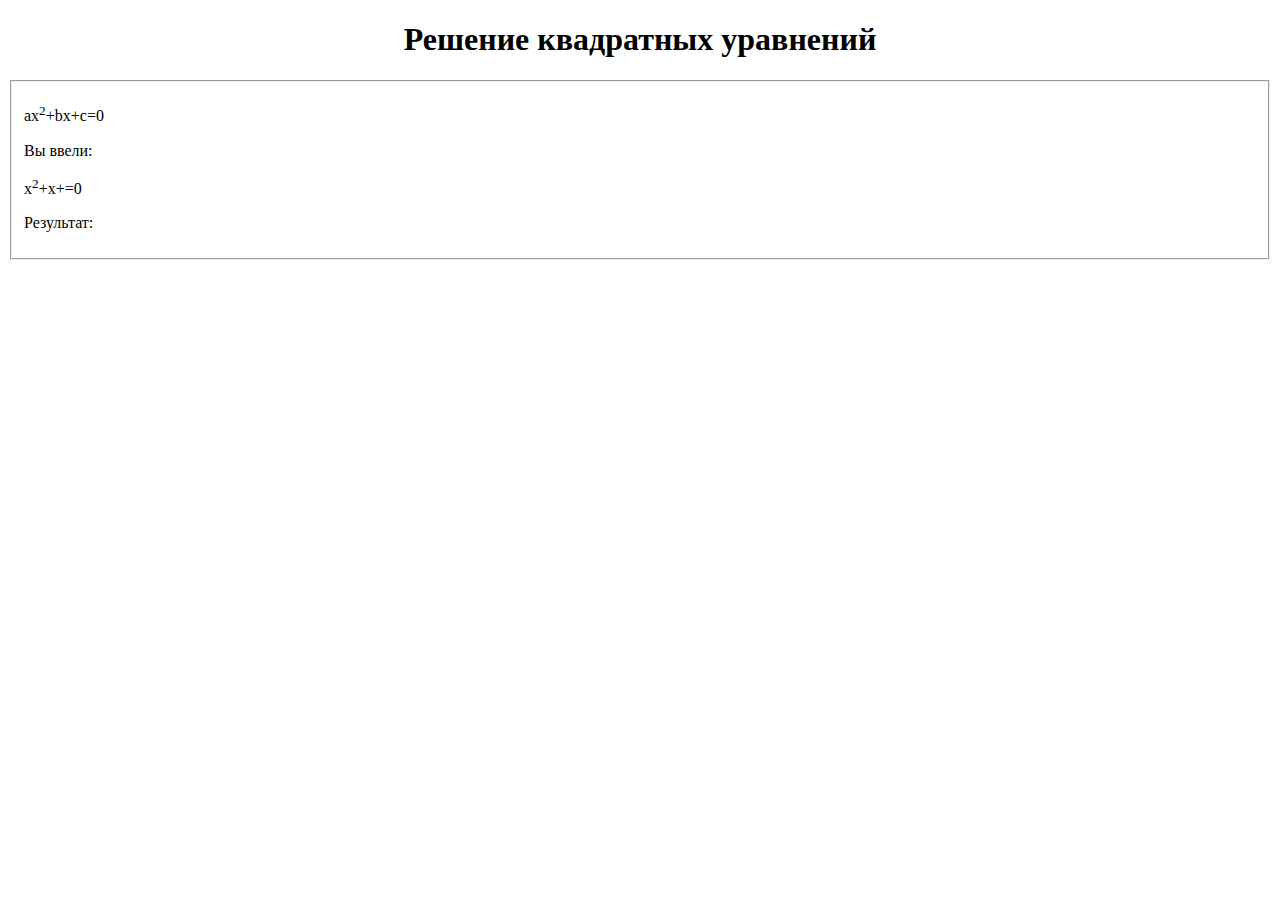
==== src/main/resources/templates/result.html @ 4ffa9d29 "Добавление файлов проекта" ====
<!DOCTYPE html>
<html xmlns:th="http://www.thymeleaf.org">
<head>
    <title>Калькулятор</title>
    <link rel="stylesheet" th:href="@{css/styles.css}" />
</head>
<body>
<form method="post">
    <h1 style="text-align: center">Решение квадратных уравнений</h1>
    <fieldset>
        <div>
            <p><span>a</span>x<sup>2</sup>+<span>b</span>x+<span>c</span>=0</p>
            <p>Вы ввели:</p>
            <p><span th:text="${a}"/>x<sup>2</sup>+<span th:text="${b}"/>x+<span th:text="${c}"/>=0</p>
            <p th:text="${d}" />
            <p>Результат:</p>
            <p th:text="${result1}" />
            <p th:text="${result2}" />
            <p th:text="${result3}" />
        </div>
    </fieldset>
</form>
</body>
</html>
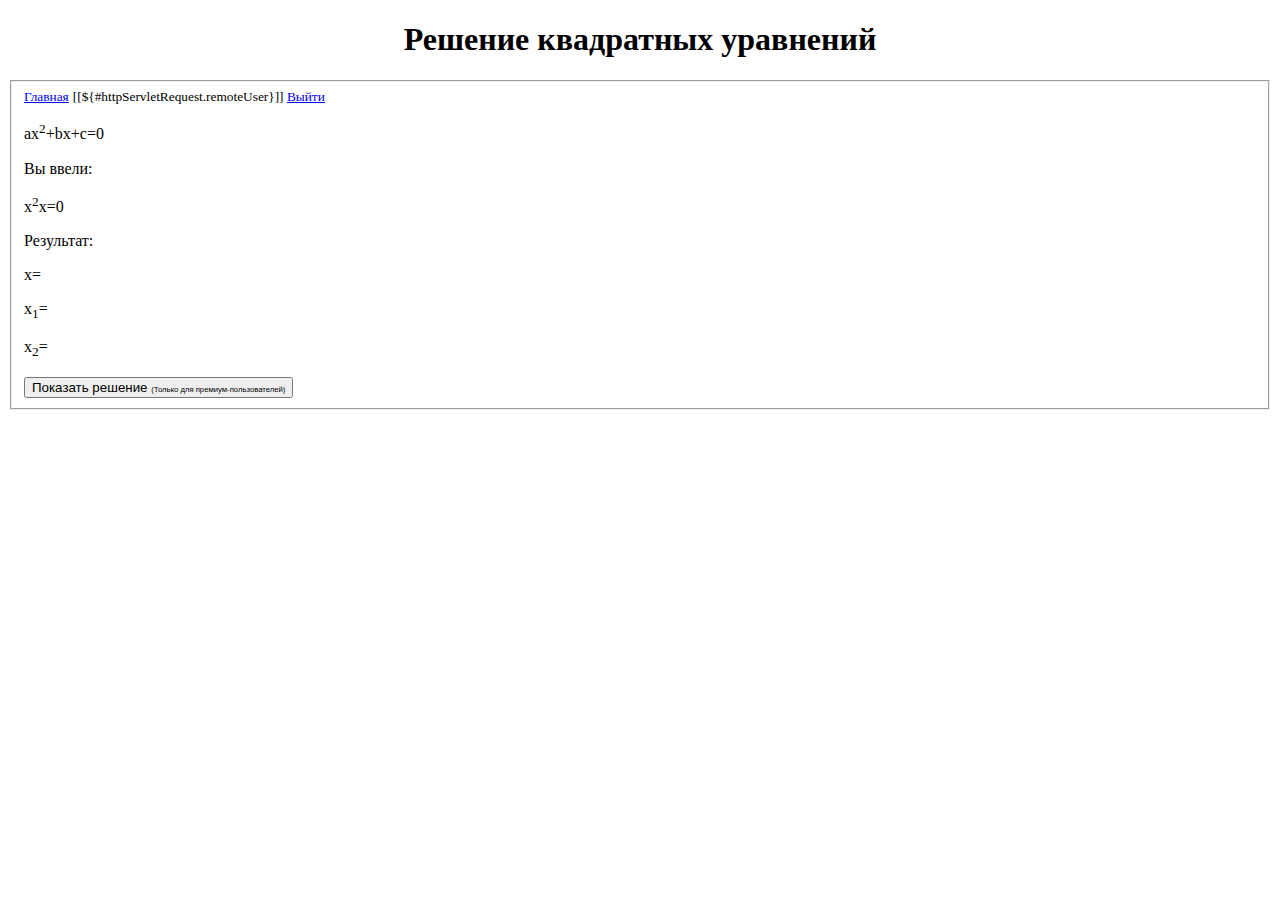
==== commit 0e5adaeb: "Добавление файлов для Spring Security" ====
--- a/src/main/resources/templates/result.html
+++ b/src/main/resources/templates/result.html
@@ -1,5 +1,5 @@
 <!DOCTYPE html>
-<html xmlns:th="http://www.thymeleaf.org">
+<html xmlns:th="http://www.thymeleaf.org" xmlns="http://www.w3.org/1999/html">
 <head>
     <title>Калькулятор</title>
     <link rel="stylesheet" th:href="@{css/styles.css}" />
@@ -8,15 +8,23 @@
 <form method="post">
     <h1 style="text-align: center">Решение квадратных уравнений</h1>
     <fieldset>
+        <small style="text-align: right"><a href="/">Главная</a></small>
+        <small style="text-align: right" th:inline="text" >
+            [[${#httpServletRequest.remoteUser}]]
+            <a href="/logout">Выйти</a></small>
         <div>
             <p><span>a</span>x<sup>2</sup>+<span>b</span>x+<span>c</span>=0</p>
             <p>Вы ввели:</p>
-            <p><span th:text="${a}"/>x<sup>2</sup>+<span th:text="${b}"/>x+<span th:text="${c}"/>=0</p>
-            <p th:text="${d}" />
+            <p><span th:text="${a}"></span>x<sup>2</sup><a th:text="${signB}"></a><span th:text="${newB}"></span>x<a th:text="${signC}"></a><span th:text="${newC}"></span>=0</p>
             <p>Результат:</p>
-            <p th:text="${result1}" />
-            <p th:text="${result2}" />
-            <p th:text="${result3}" />
+            <p th:if="${result0}">x=<a th:text="${result0}"></a></p>
+            <p th:if="${result1}">x<sub>1</sub>=<a th:text="${result1}"></a></p>
+            <p th:if="${result2}">x<sub>2</sub>=<a th:text="${result2}"></a></p>
+            <p th:text="${result3}"></p>
+            <button style="text-align: center" type="submit" name="showSolution">
+                <a>Показать решение</a>
+                <small><small><small>(Только для премиум-пользователей)</small></small></small>
+            </button>
         </div>
     </fieldset>
 </form>
